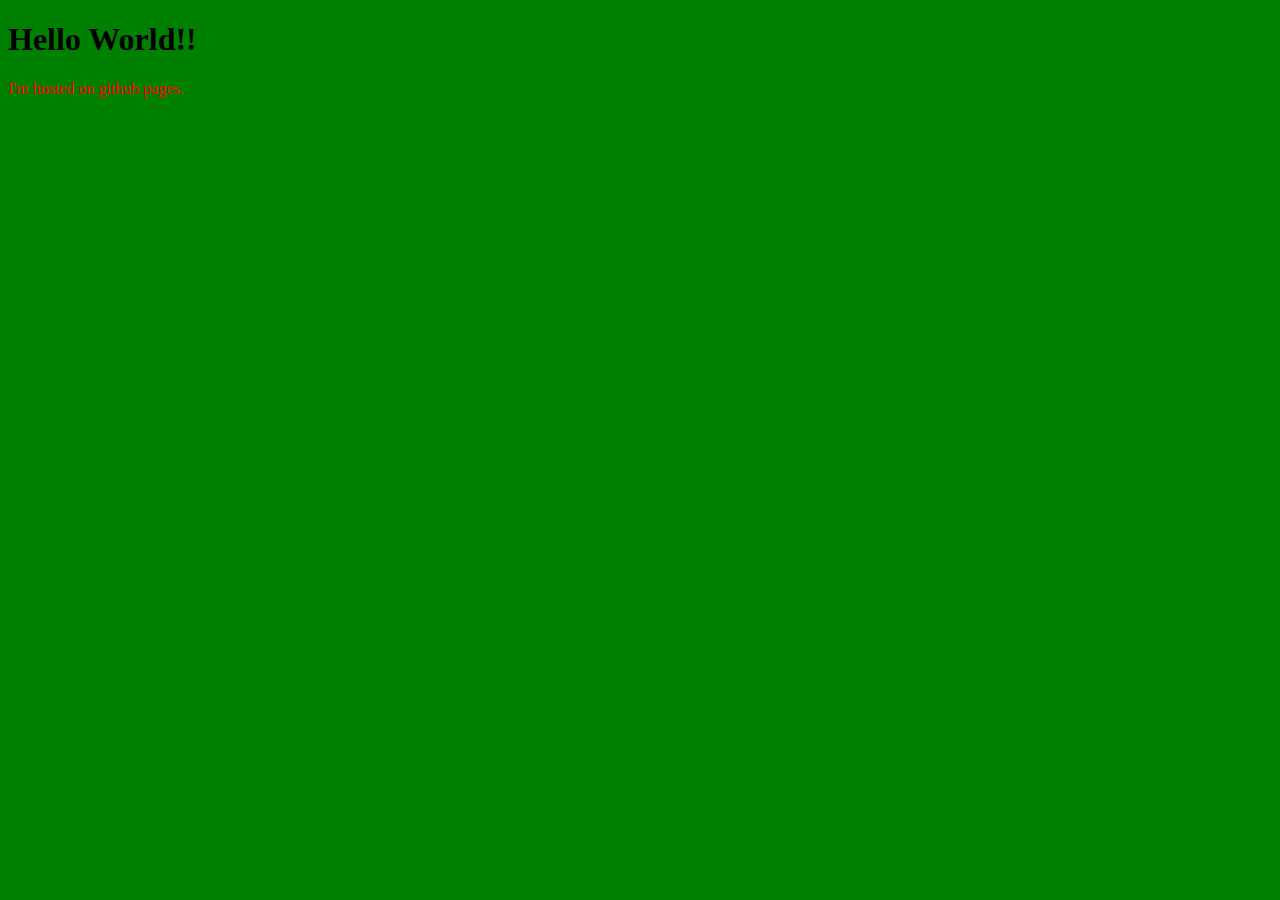
==== index.html @ 3eccb339 "Merge pull request #1 from transhapHigsn/adding-css" ====
<!DOCTYPE html>
<html>
<head>
	<title>Github Hosting</title>
	<link rel="stylesheet" type="text/css" href="main.css">
</head>
<body>
<h1>Hello World!!</h1>
<p>I'm hosted on github pages.</p>
</body>
</html>
---- main.css ----
body{
	background:green;
}

p{
	color: red;
}
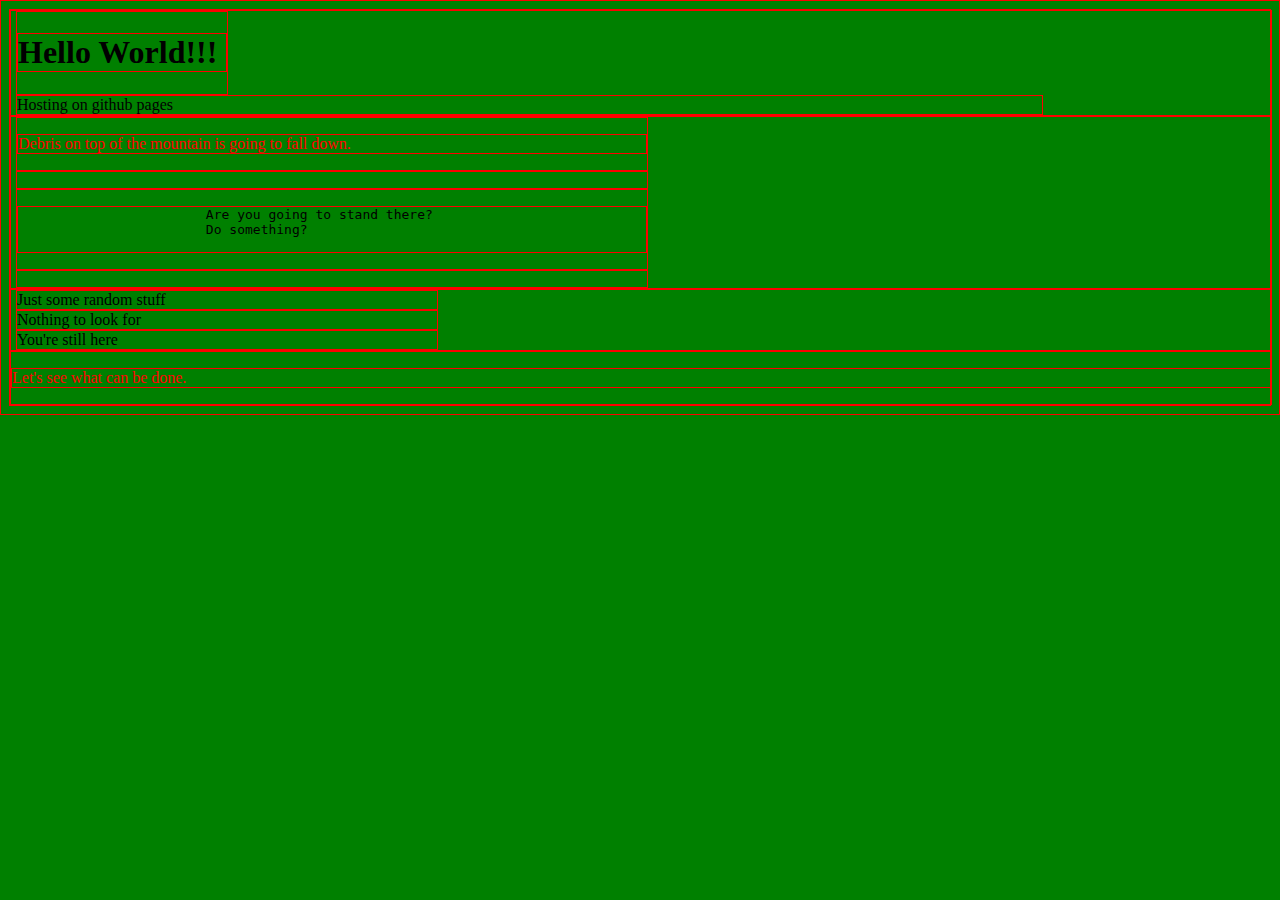
==== commit d0fe9224: "Box model" ====
--- a/index.html
+++ b/index.html
@@ -1,11 +1,50 @@
 <!DOCTYPE html>
 <html>
 <head>
-	<title>Github Hosting</title>
+	<title>Github Pages</title>
 	<link rel="stylesheet" type="text/css" href="main.css">
 </head>
+
 <body>
-<h1>Hello World!!</h1>
-<p>I'm hosted on github pages.</p>
+<div class="row">
+	<div class="col-2">
+		<h1>Hello World!!!</h1>
+	</div>
+	<div class="col-10">
+		Hosting on github pages
+	</div>	
+</div>
+
+<div class="row">
+	<div class="col-6">
+		<p>
+			Debris on top of the mountain is going to fall down.
+		</p>
+	</div>
+	<div class="col-6">
+		<p><pre>
+			Are you going to stand there?
+			Do something?
+		</pre>
+		</p>
+	</div>
+</div>
+
+<div class="row">
+	<div class="col-4">
+		Just some random stuff
+	</div>
+	<div class="col-4">
+		Nothing to look for
+	</div>
+	<div class="col-4">
+		You're still here
+	</div>
+</div>
+
+<div class="row">
+<p>Let's see what can be done.</p>
+</div>
+
 </body>
 </html>--- a/main.css
+++ b/main.css
@@ -1,7 +1,45 @@
+*{
+	border: 1px solid red !important;
+}
+
 body{
 	background:green;
 }
 
 p{
 	color: red;
+}
+
+.row{
+	width:100%;
+}
+
+.col-4{
+	width:33.33%;
+	margin-left: 5px;
+	margin-right: 3px;
+}
+
+.col-2{
+	width:16.66%;
+	margin-left: 5px;
+	margin-right: 3px;
+}
+
+.col-6{
+	width:50%;
+	margin-left: 5px;
+	margin-right: 3px;
+}
+
+.col-8{
+	width:66.66%;
+	margin-left: 5px;
+	margin-right: 3px;
+}
+
+.col-10{
+	width:81.33%;
+	margin-left: 5px;
+	margin-right: 3px;
 }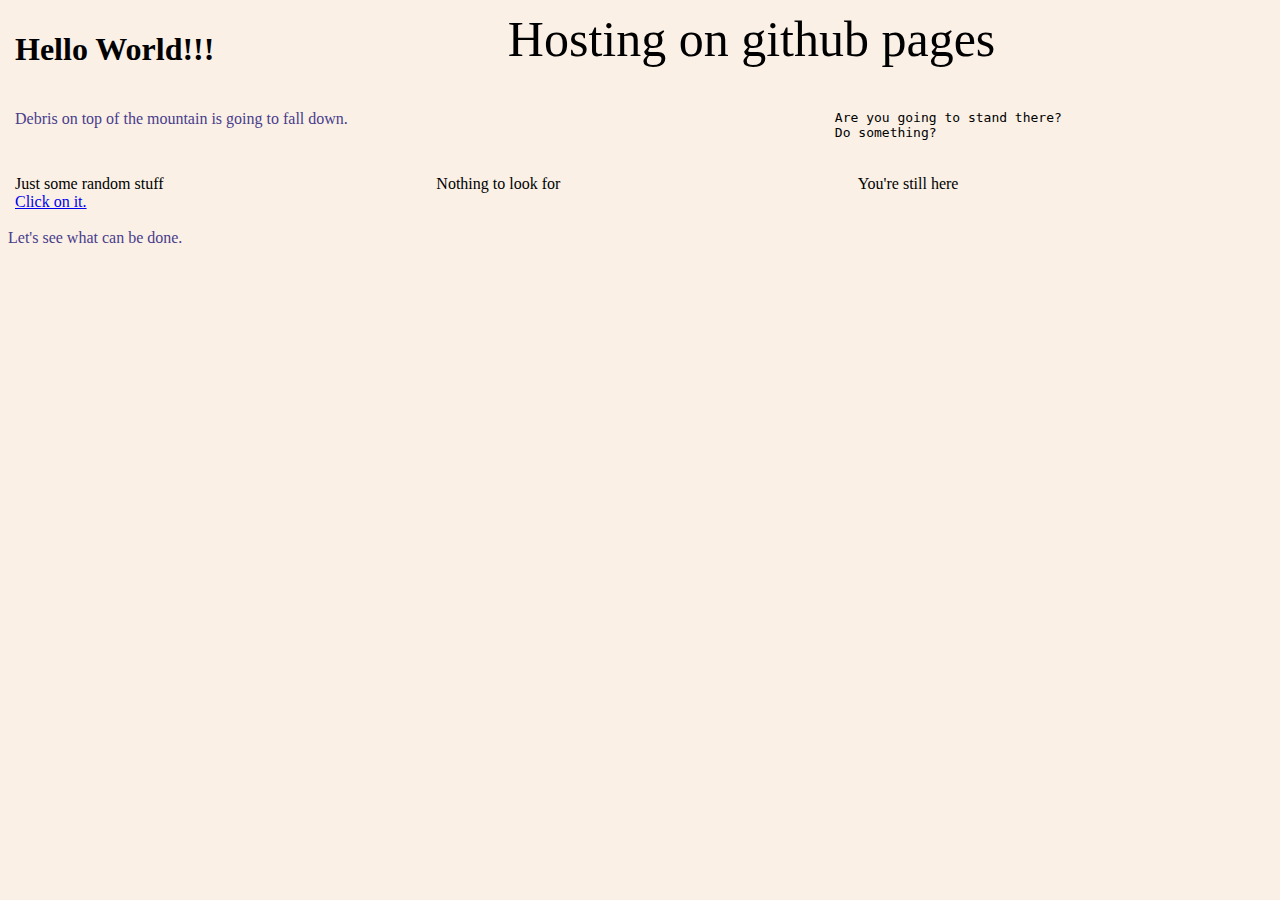
==== commit 2d2b20ce: "Added a link" ====
--- a/index.html
+++ b/index.html
@@ -32,7 +32,8 @@
 
 <div class="row">
 	<div class="col-4">
-		Just some random stuff
+		Just some random stuff<br>
+		<a href="Next.html">Click on it.</a>
 	</div>
 	<div class="col-4">
 		Nothing to look for
--- a/main.css
+++ b/main.css
@@ -1,45 +1,49 @@
-*{
-	border: 1px solid red !important;
-}
-
 body{
-	background:green;
+	background:linen;
 }
 
 p{
-	color: red;
+	color: darkslateblue;
 }
 
 .row{
 	width:100%;
+	display:flex;
 }
 
 .col-4{
 	width:33.33%;
+	padding:2px;
 	margin-left: 5px;
 	margin-right: 3px;
 }
 
 .col-2{
 	width:16.66%;
+	padding:2px;
 	margin-left: 5px;
 	margin-right: 3px;
 }
 
 .col-6{
 	width:50%;
+	padding:2px;
 	margin-left: 5px;
 	margin-right: 3px;
 }
 
 .col-8{
 	width:66.66%;
+	padding:2px;
 	margin-left: 5px;
 	margin-right: 3px;
 }
 
 .col-10{
 	width:81.33%;
+	padding:2px;
 	margin-left: 5px;
 	margin-right: 3px;
+	text-align: center;
+	font-size:50px;
 }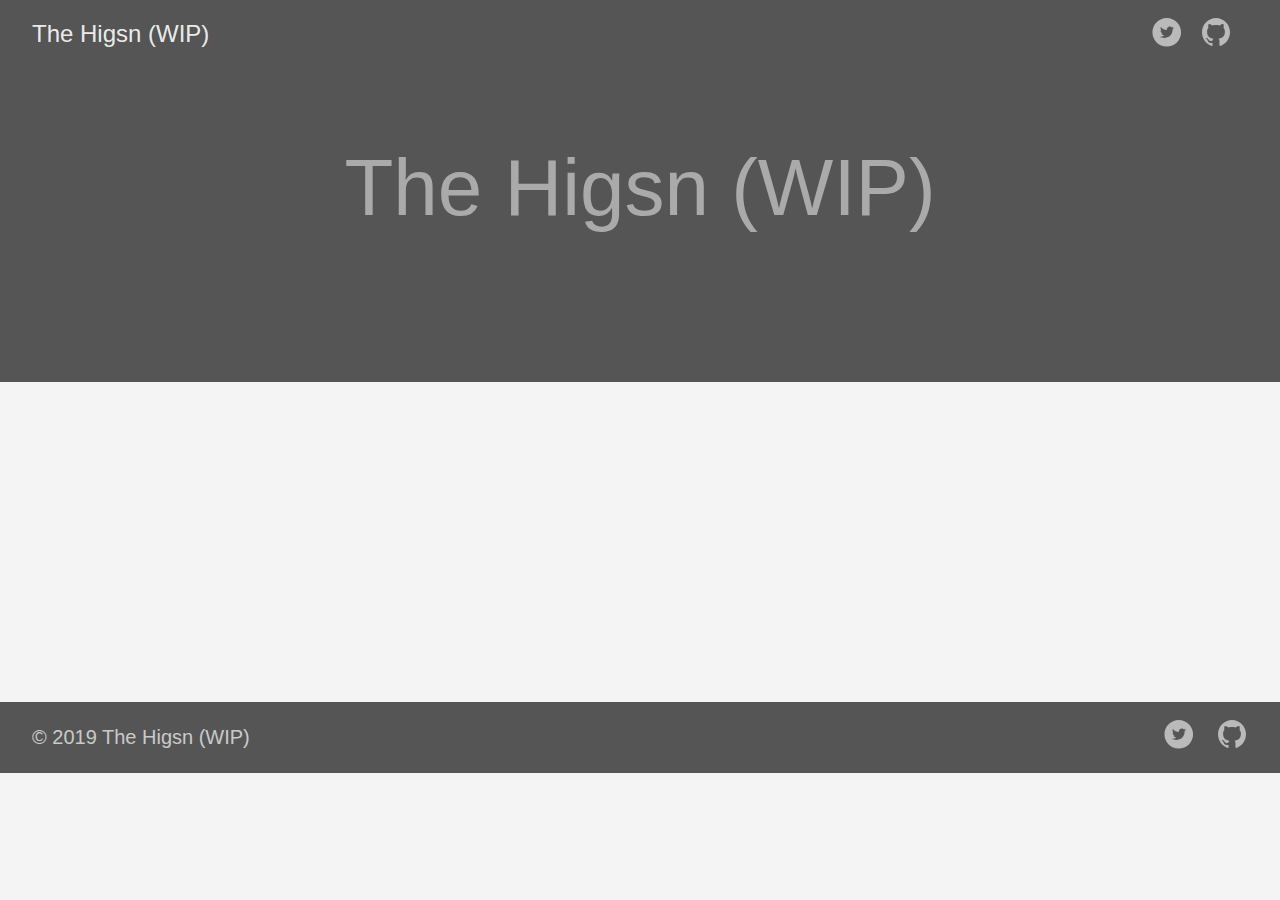
==== commit b04062d6: "moved content of public folder outside" ====
--- a/index.html
+++ b/index.html
@@ -1,51 +1,164 @@
 <!DOCTYPE html>
-<html>
-<head>
-	<title>Github Pages</title>
-	<link rel="stylesheet" type="text/css" href="main.css">
-</head>
+<html lang="en-us">
+  <head>
+    <meta charset="utf-8">
+    <meta http-equiv="X-UA-Compatible" content="IE=edge,chrome=1">
+    
+    <title>The Higsn (WIP) </title>
+    <meta name="viewport" content="width=device-width,minimum-scale=1">
+    <meta name="generator" content="Hugo 0.59.0" />
+    
+    
+      <META NAME="ROBOTS" CONTENT="NOINDEX, NOFOLLOW">
+    
 
-<body>
-<div class="row">
-	<div class="col-2">
-		<h1>Hello World!!!</h1>
-	</div>
-	<div class="col-10">
-		Hosting on github pages
-	</div>	
+    
+    
+      <link href="/dist/css/app.d98f2eb6bcd1eaedb7edf166bd16af26.css" rel="stylesheet">
+    
+
+    
+
+    
+      
+    
+
+    
+    
+      <link href="/index.xml" rel="alternate" type="application/rss+xml" title="The Higsn (WIP)" />
+      <link href="/index.xml" rel="feed" type="application/rss+xml" title="The Higsn (WIP)" />
+      
+    
+    
+    <meta property="og:title" content="The Higsn (WIP)" />
+<meta property="og:description" content="The last theme you&#39;ll ever need. Maybe." />
+<meta property="og:type" content="website" />
+<meta property="og:url" content="https://example.com/" />
+
+<meta itemprop="name" content="The Higsn (WIP)">
+<meta itemprop="description" content="The last theme you&#39;ll ever need. Maybe.">
+
+<meta name="twitter:card" content="summary"/>
+<meta name="twitter:title" content="The Higsn (WIP)"/>
+<meta name="twitter:description" content="The last theme you&#39;ll ever need. Maybe."/>
+
+  </head>
+
+  <body class="ma0 avenir bg-near-white">
+
+    
+
+  <header>
+    <div class="pb3-m pb6-l bg-mid-gray">
+      <nav class="pv3 ph3 ph4-ns" role="navigation">
+  <div class="flex-l justify-between items-center center">
+    <a href="https://example.com" class="f3 fw2 hover-white no-underline white-90 dib">
+      The Higsn (WIP)
+    </a>
+    <div class="flex-l items-center">
+      
+
+      
+      
+
+
+
+<a href="https://twitter.com/TranshapHigsn" target="_blank" class="link-transition twitter link dib z-999 pt3 pt0-l mr1" title="Twitter link" rel="noopener" aria-label="follow on Twitter——Opens in a new window">
+  <svg height="32px"  style="enable-background:new 0 0 67 67;" version="1.1" viewBox="0 0 67 67" width="32px" xml:space="preserve" xmlns="http://www.w3.org/2000/svg" xmlns:xlink="http://www.w3.org/1999/xlink"><path d="M37.167,22.283c-2.619,0.953-4.274,3.411-4.086,6.101  l0.063,1.038l-1.048-0.127c-3.813-0.487-7.145-2.139-9.974-4.915l-1.383-1.377l-0.356,1.017c-0.754,2.267-0.272,4.661,1.299,6.271  c0.838,0.89,0.649,1.017-0.796,0.487c-0.503-0.169-0.943-0.296-0.985-0.233c-0.146,0.149,0.356,2.076,0.754,2.839  c0.545,1.06,1.655,2.097,2.871,2.712l1.027,0.487l-1.215,0.021c-1.173,0-1.215,0.021-1.089,0.467  c0.419,1.377,2.074,2.839,3.918,3.475l1.299,0.444l-1.131,0.678c-1.676,0.976-3.646,1.526-5.616,1.568  C19.775,43.256,19,43.341,19,43.405c0,0.211,2.557,1.397,4.044,1.864c4.463,1.377,9.765,0.783,13.746-1.568  c2.829-1.673,5.657-5,6.978-8.221c0.713-1.716,1.425-4.851,1.425-6.354c0-0.975,0.063-1.102,1.236-2.267  c0.692-0.678,1.341-1.419,1.467-1.631c0.21-0.403,0.188-0.403-0.88-0.043c-1.781,0.636-2.033,0.551-1.152-0.402  c0.649-0.678,1.425-1.907,1.425-2.267c0-0.063-0.314,0.042-0.671,0.233c-0.377,0.212-1.215,0.53-1.844,0.72l-1.131,0.361l-1.027-0.7  c-0.566-0.381-1.361-0.805-1.781-0.932C39.766,21.902,38.131,21.944,37.167,22.283z M33,64C16.432,64,3,50.569,3,34S16.432,4,33,4  s30,13.431,30,30S49.568,64,33,64z" style="fill-rule:evenodd;clip-rule:evenodd;fill:;"/></svg>
+
+<span class="new-window"><svg  height="8px"  style="enable-background:new 0 0 1000 1000;" version="1.1" viewBox="0 0 1000 1000" width="8px" xml:space="preserve" xmlns="http://www.w3.org/2000/svg" xmlns:xlink="http://www.w3.org/1999/xlink" >
+<path d="M598 128h298v298h-86v-152l-418 418-60-60 418-418h-152v-86zM810 810v-298h86v298c0 46-40 86-86 86h-596c-48 0-86-40-86-86v-596c0-46 38-86 86-86h298v86h-298v596h596z" style="fill-rule:evenodd;clip-rule:evenodd;fill:;"/>
+</svg>
+</span></a>
+
+
+
+
+
+<a href="https://github.com/transhapHigsn" target="_blank" class="link-transition github link dib z-999 pt3 pt0-l mr1" title="Github link" rel="noopener" aria-label="follow on Github——Opens in a new window">
+  <svg  height="32px"  style="enable-background:new 0 0 512 512;" version="1.1" viewBox="0 0 512 512" width="32px" xml:space="preserve" xmlns="http://www.w3.org/2000/svg" xmlns:xlink="http://www.w3.org/1999/xlink" >
+  <path d="M256,32C132.3,32,32,134.8,32,261.7c0,101.5,64.2,187.5,153.2,217.9c11.2,2.1,15.3-5,15.3-11.1   c0-5.5-0.2-19.9-0.3-39.1c-62.3,13.9-75.5-30.8-75.5-30.8c-10.2-26.5-24.9-33.6-24.9-33.6c-20.3-14.3,1.5-14,1.5-14   c22.5,1.6,34.3,23.7,34.3,23.7c20,35.1,52.4,25,65.2,19.1c2-14.8,7.8-25,14.2-30.7c-49.7-5.8-102-25.5-102-113.5   c0-25.1,8.7-45.6,23-61.6c-2.3-5.8-10-29.2,2.2-60.8c0,0,18.8-6.2,61.6,23.5c17.9-5.1,37-7.6,56.1-7.7c19,0.1,38.2,2.6,56.1,7.7   c42.8-29.7,61.5-23.5,61.5-23.5c12.2,31.6,4.5,55,2.2,60.8c14.3,16.1,23,36.6,23,61.6c0,88.2-52.4,107.6-102.3,113.3   c8,7.1,15.2,21.1,15.2,42.5c0,30.7-0.3,55.5-0.3,63c0,6.1,4,13.3,15.4,11C415.9,449.1,480,363.1,480,261.7   C480,134.8,379.7,32,256,32z"/>
+</svg>
+
+<span class="new-window"><svg  height="8px"  style="enable-background:new 0 0 1000 1000;" version="1.1" viewBox="0 0 1000 1000" width="8px" xml:space="preserve" xmlns="http://www.w3.org/2000/svg" xmlns:xlink="http://www.w3.org/1999/xlink" >
+<path d="M598 128h298v298h-86v-152l-418 418-60-60 418-418h-152v-86zM810 810v-298h86v298c0 46-40 86-86 86h-596c-48 0-86-40-86-86v-596c0-46 38-86 86-86h298v86h-298v596h596z" style="fill-rule:evenodd;clip-rule:evenodd;fill:;"/>
+</svg>
+</span></a>
+
+
+
+
+
+    </div>
+  </div>
+</nav>
+
+      <div class="tc-l pv3 ph3 ph4-ns">
+        <h1 class="f2 f-subheadline-l fw2 light-silver mb0 lh-title">
+          The Higsn (WIP)
+        </h1>
+        
+      </div>
+    </div>
+  </header>
+
+
+    <main class="pb7" role="main">
+      
+  <article class="cf ph3 ph5-l pv3 pv4-l f4 tc-l center measure-wide lh-copy mid-gray">
+    
+  </article>
+  
+  
+  
+  
+  
+  
+  
+
+    </main>
+    <footer class="bg-mid-gray bottom-0 w-100 pa3" role="contentinfo">
+  <div class="flex justify-between">
+  <a class="f4 fw4 hover-white no-underline white-70 dn dib-ns pv2 ph3" href="https://example.com" >
+    &copy; 2019 The Higsn (WIP)
+  </a>
+    <div>
+
+
+
+<a href="https://twitter.com/TranshapHigsn" target="_blank" class="link-transition twitter link dib z-999 pt3 pt0-l mr1" title="Twitter link" rel="noopener" aria-label="follow on Twitter——Opens in a new window">
+  <svg height="32px"  style="enable-background:new 0 0 67 67;" version="1.1" viewBox="0 0 67 67" width="32px" xml:space="preserve" xmlns="http://www.w3.org/2000/svg" xmlns:xlink="http://www.w3.org/1999/xlink"><path d="M37.167,22.283c-2.619,0.953-4.274,3.411-4.086,6.101  l0.063,1.038l-1.048-0.127c-3.813-0.487-7.145-2.139-9.974-4.915l-1.383-1.377l-0.356,1.017c-0.754,2.267-0.272,4.661,1.299,6.271  c0.838,0.89,0.649,1.017-0.796,0.487c-0.503-0.169-0.943-0.296-0.985-0.233c-0.146,0.149,0.356,2.076,0.754,2.839  c0.545,1.06,1.655,2.097,2.871,2.712l1.027,0.487l-1.215,0.021c-1.173,0-1.215,0.021-1.089,0.467  c0.419,1.377,2.074,2.839,3.918,3.475l1.299,0.444l-1.131,0.678c-1.676,0.976-3.646,1.526-5.616,1.568  C19.775,43.256,19,43.341,19,43.405c0,0.211,2.557,1.397,4.044,1.864c4.463,1.377,9.765,0.783,13.746-1.568  c2.829-1.673,5.657-5,6.978-8.221c0.713-1.716,1.425-4.851,1.425-6.354c0-0.975,0.063-1.102,1.236-2.267  c0.692-0.678,1.341-1.419,1.467-1.631c0.21-0.403,0.188-0.403-0.88-0.043c-1.781,0.636-2.033,0.551-1.152-0.402  c0.649-0.678,1.425-1.907,1.425-2.267c0-0.063-0.314,0.042-0.671,0.233c-0.377,0.212-1.215,0.53-1.844,0.72l-1.131,0.361l-1.027-0.7  c-0.566-0.381-1.361-0.805-1.781-0.932C39.766,21.902,38.131,21.944,37.167,22.283z M33,64C16.432,64,3,50.569,3,34S16.432,4,33,4  s30,13.431,30,30S49.568,64,33,64z" style="fill-rule:evenodd;clip-rule:evenodd;fill:;"/></svg>
+
+<span class="new-window"><svg  height="8px"  style="enable-background:new 0 0 1000 1000;" version="1.1" viewBox="0 0 1000 1000" width="8px" xml:space="preserve" xmlns="http://www.w3.org/2000/svg" xmlns:xlink="http://www.w3.org/1999/xlink" >
+<path d="M598 128h298v298h-86v-152l-418 418-60-60 418-418h-152v-86zM810 810v-298h86v298c0 46-40 86-86 86h-596c-48 0-86-40-86-86v-596c0-46 38-86 86-86h298v86h-298v596h596z" style="fill-rule:evenodd;clip-rule:evenodd;fill:;"/>
+</svg>
+</span></a>
+
+
+
+
+
+<a href="https://github.com/transhapHigsn" target="_blank" class="link-transition github link dib z-999 pt3 pt0-l mr1" title="Github link" rel="noopener" aria-label="follow on Github——Opens in a new window">
+  <svg  height="32px"  style="enable-background:new 0 0 512 512;" version="1.1" viewBox="0 0 512 512" width="32px" xml:space="preserve" xmlns="http://www.w3.org/2000/svg" xmlns:xlink="http://www.w3.org/1999/xlink" >
+  <path d="M256,32C132.3,32,32,134.8,32,261.7c0,101.5,64.2,187.5,153.2,217.9c11.2,2.1,15.3-5,15.3-11.1   c0-5.5-0.2-19.9-0.3-39.1c-62.3,13.9-75.5-30.8-75.5-30.8c-10.2-26.5-24.9-33.6-24.9-33.6c-20.3-14.3,1.5-14,1.5-14   c22.5,1.6,34.3,23.7,34.3,23.7c20,35.1,52.4,25,65.2,19.1c2-14.8,7.8-25,14.2-30.7c-49.7-5.8-102-25.5-102-113.5   c0-25.1,8.7-45.6,23-61.6c-2.3-5.8-10-29.2,2.2-60.8c0,0,18.8-6.2,61.6,23.5c17.9-5.1,37-7.6,56.1-7.7c19,0.1,38.2,2.6,56.1,7.7   c42.8-29.7,61.5-23.5,61.5-23.5c12.2,31.6,4.5,55,2.2,60.8c14.3,16.1,23,36.6,23,61.6c0,88.2-52.4,107.6-102.3,113.3   c8,7.1,15.2,21.1,15.2,42.5c0,30.7-0.3,55.5-0.3,63c0,6.1,4,13.3,15.4,11C415.9,449.1,480,363.1,480,261.7   C480,134.8,379.7,32,256,32z"/>
+</svg>
+
+<span class="new-window"><svg  height="8px"  style="enable-background:new 0 0 1000 1000;" version="1.1" viewBox="0 0 1000 1000" width="8px" xml:space="preserve" xmlns="http://www.w3.org/2000/svg" xmlns:xlink="http://www.w3.org/1999/xlink" >
+<path d="M598 128h298v298h-86v-152l-418 418-60-60 418-418h-152v-86zM810 810v-298h86v298c0 46-40 86-86 86h-596c-48 0-86-40-86-86v-596c0-46 38-86 86-86h298v86h-298v596h596z" style="fill-rule:evenodd;clip-rule:evenodd;fill:;"/>
+</svg>
+</span></a>
+
+
+
+
 </div>
+  </div>
+</footer>
 
-<div class="row">
-	<div class="col-6">
-		<p>
-			Debris on top of the mountain is going to fall down.
-		</p>
-	</div>
-	<div class="col-6">
-		<p><pre>
-			Are you going to stand there?
-			Do something?
-		</pre>
-		</p>
-	</div>
-</div>
+    
 
-<div class="row">
-	<div class="col-4">
-		Just some random stuff<br>
-		<a href="Next.html">Click on it.</a>
-	</div>
-	<div class="col-4">
-		Nothing to look for
-	</div>
-	<div class="col-4">
-		You're still here
-	</div>
-</div>
+  <script src="/dist/js/app.3fc0f988d21662902933.js"></script>
 
-<div class="row">
-<p>Let's see what can be done.</p>
-</div>
 
-</body>
-</html>+  </body>
+</html>
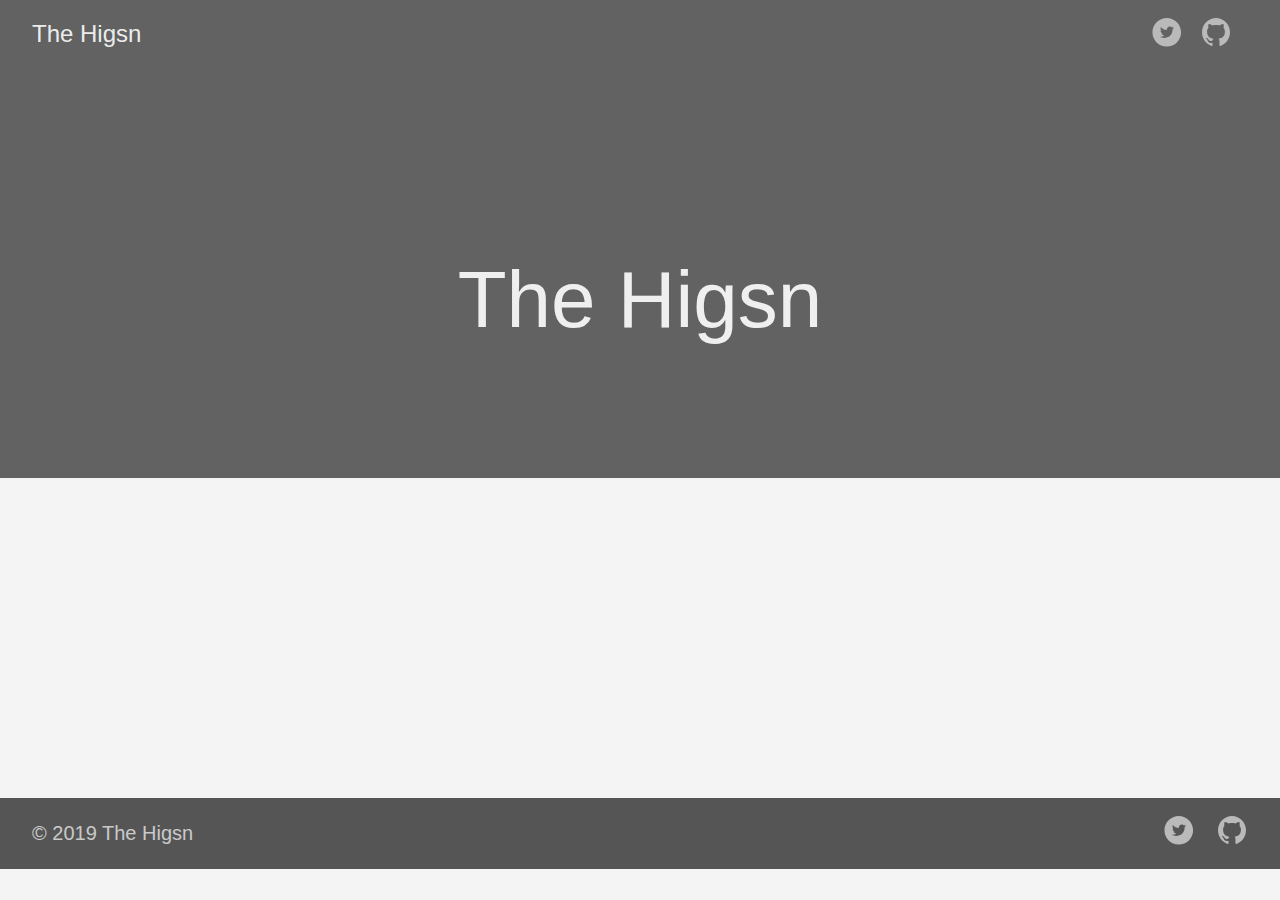
==== commit f8cf9cc3: "rebuilding site" ====
--- a/index.html
+++ b/index.html
@@ -4,7 +4,7 @@
     <meta charset="utf-8">
     <meta http-equiv="X-UA-Compatible" content="IE=edge,chrome=1">
     
-    <title>The Higsn (WIP) </title>
+    <title>The Higsn </title>
     <meta name="viewport" content="width=device-width,minimum-scale=1">
     <meta name="generator" content="Hugo 0.59.0" />
     
@@ -25,21 +25,21 @@
 
     
     
-      <link href="/index.xml" rel="alternate" type="application/rss+xml" title="The Higsn (WIP)" />
-      <link href="/index.xml" rel="feed" type="application/rss+xml" title="The Higsn (WIP)" />
+      <link href="/index.xml" rel="alternate" type="application/rss+xml" title="The Higsn" />
+      <link href="/index.xml" rel="feed" type="application/rss+xml" title="The Higsn" />
       
     
     
-    <meta property="og:title" content="The Higsn (WIP)" />
+    <meta property="og:title" content="The Higsn" />
 <meta property="og:description" content="The last theme you&#39;ll ever need. Maybe." />
 <meta property="og:type" content="website" />
 <meta property="og:url" content="https://example.com/" />
 
-<meta itemprop="name" content="The Higsn (WIP)">
+<meta itemprop="name" content="The Higsn">
 <meta itemprop="description" content="The last theme you&#39;ll ever need. Maybe.">
 
 <meta name="twitter:card" content="summary"/>
-<meta name="twitter:title" content="The Higsn (WIP)"/>
+<meta name="twitter:title" content="The Higsn"/>
 <meta name="twitter:description" content="The last theme you&#39;ll ever need. Maybe."/>
 
   </head>
@@ -48,12 +48,14 @@
 
     
 
-  <header>
-    <div class="pb3-m pb6-l bg-mid-gray">
+  
+  
+  <header class="cover bg-top" style="background-image: url('https://example.com/images/gohugo-default-sample-hero-image.jpg');">
+    <div class="bg-black-60">
       <nav class="pv3 ph3 ph4-ns" role="navigation">
   <div class="flex-l justify-between items-center center">
     <a href="https://example.com" class="f3 fw2 hover-white no-underline white-90 dib">
-      The Higsn (WIP)
+      The Higsn
     </a>
     <div class="flex-l items-center">
       
@@ -93,9 +95,9 @@
   </div>
 </nav>
 
-      <div class="tc-l pv3 ph3 ph4-ns">
-        <h1 class="f2 f-subheadline-l fw2 light-silver mb0 lh-title">
-          The Higsn (WIP)
+      <div class="tc-l pv4 pv6-l ph3 ph4-ns">
+        <h1 class="f2 f-subheadline-l fw2 white-90 mb0 lh-title">
+          The Higsn
         </h1>
         
       </div>
@@ -120,7 +122,7 @@
     <footer class="bg-mid-gray bottom-0 w-100 pa3" role="contentinfo">
   <div class="flex justify-between">
   <a class="f4 fw4 hover-white no-underline white-70 dn dib-ns pv2 ph3" href="https://example.com" >
-    &copy; 2019 The Higsn (WIP)
+    &copy; 2019 The Higsn
   </a>
     <div>
 
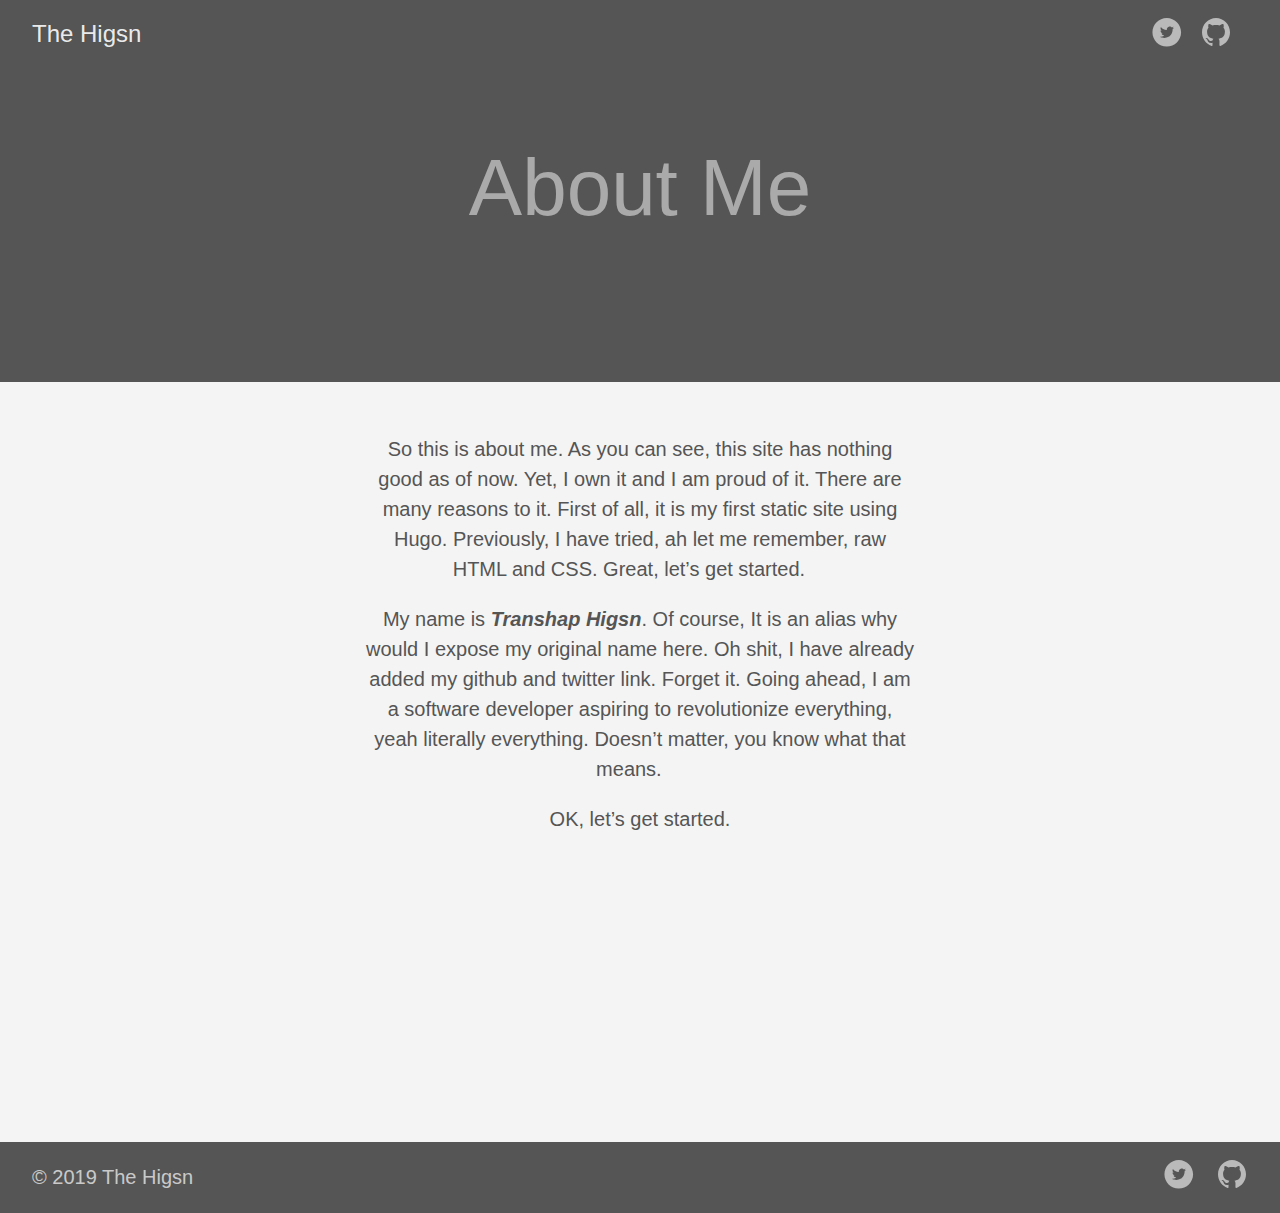
==== commit d5e48658: "Added about me" ====
--- a/index.html
+++ b/index.html
@@ -4,7 +4,7 @@
     <meta charset="utf-8">
     <meta http-equiv="X-UA-Compatible" content="IE=edge,chrome=1">
     
-    <title>The Higsn </title>
+    <title>The Higsn  | About Me</title>
     <meta name="viewport" content="width=device-width,minimum-scale=1">
     <meta name="generator" content="Hugo 0.59.0" />
     
@@ -30,16 +30,17 @@
       
     
     
-    <meta property="og:title" content="The Higsn" />
+    <meta property="og:title" content="About Me" />
 <meta property="og:description" content="The last theme you&#39;ll ever need. Maybe." />
 <meta property="og:type" content="website" />
 <meta property="og:url" content="https://example.com/" />
 
-<meta itemprop="name" content="The Higsn">
+<meta property="og:updated_time" content="2019-11-08T00:00:00+00:00" />
+<meta itemprop="name" content="About Me">
 <meta itemprop="description" content="The last theme you&#39;ll ever need. Maybe.">
 
 <meta name="twitter:card" content="summary"/>
-<meta name="twitter:title" content="The Higsn"/>
+<meta name="twitter:title" content="About Me"/>
 <meta name="twitter:description" content="The last theme you&#39;ll ever need. Maybe."/>
 
   </head>
@@ -48,10 +49,8 @@
 
     
 
-  
-  
-  <header class="cover bg-top" style="background-image: url('https://example.com/images/gohugo-default-sample-hero-image.jpg');">
-    <div class="bg-black-60">
+  <header>
+    <div class="pb3-m pb6-l bg-mid-gray">
       <nav class="pv3 ph3 ph4-ns" role="navigation">
   <div class="flex-l justify-between items-center center">
     <a href="https://example.com" class="f3 fw2 hover-white no-underline white-90 dib">
@@ -95,9 +94,9 @@
   </div>
 </nav>
 
-      <div class="tc-l pv4 pv6-l ph3 ph4-ns">
-        <h1 class="f2 f-subheadline-l fw2 white-90 mb0 lh-title">
-          The Higsn
+      <div class="tc-l pv3 ph3 ph4-ns">
+        <h1 class="f2 f-subheadline-l fw2 light-silver mb0 lh-title">
+          About Me
         </h1>
         
       </div>
@@ -108,7 +107,12 @@
     <main class="pb7" role="main">
       
   <article class="cf ph3 ph5-l pv3 pv4-l f4 tc-l center measure-wide lh-copy mid-gray">
-    
+    <p>So this is about me. As you can see, this site has nothing good as of now. Yet, I own it and I am proud of it. There are many reasons to it. First of all, it is my first static site using Hugo. Previously, I have tried, ah let me remember, raw HTML and CSS. Great, let&rsquo;s get started. &nbsp; &nbsp;</p>
+
+<p>My name is <strong><em>Transhap Higsn</em></strong>. Of course, It is an alias why would I expose my original name here. Oh shit, I have already added my github and twitter link. Forget it. Going ahead, I am a software developer aspiring to revolutionize everything, yeah literally everything. Doesn&rsquo;t matter, you know what that means. &nbsp; &nbsp;</p>
+
+<p>OK, let&rsquo;s get started.</p>
+
   </article>
   
   
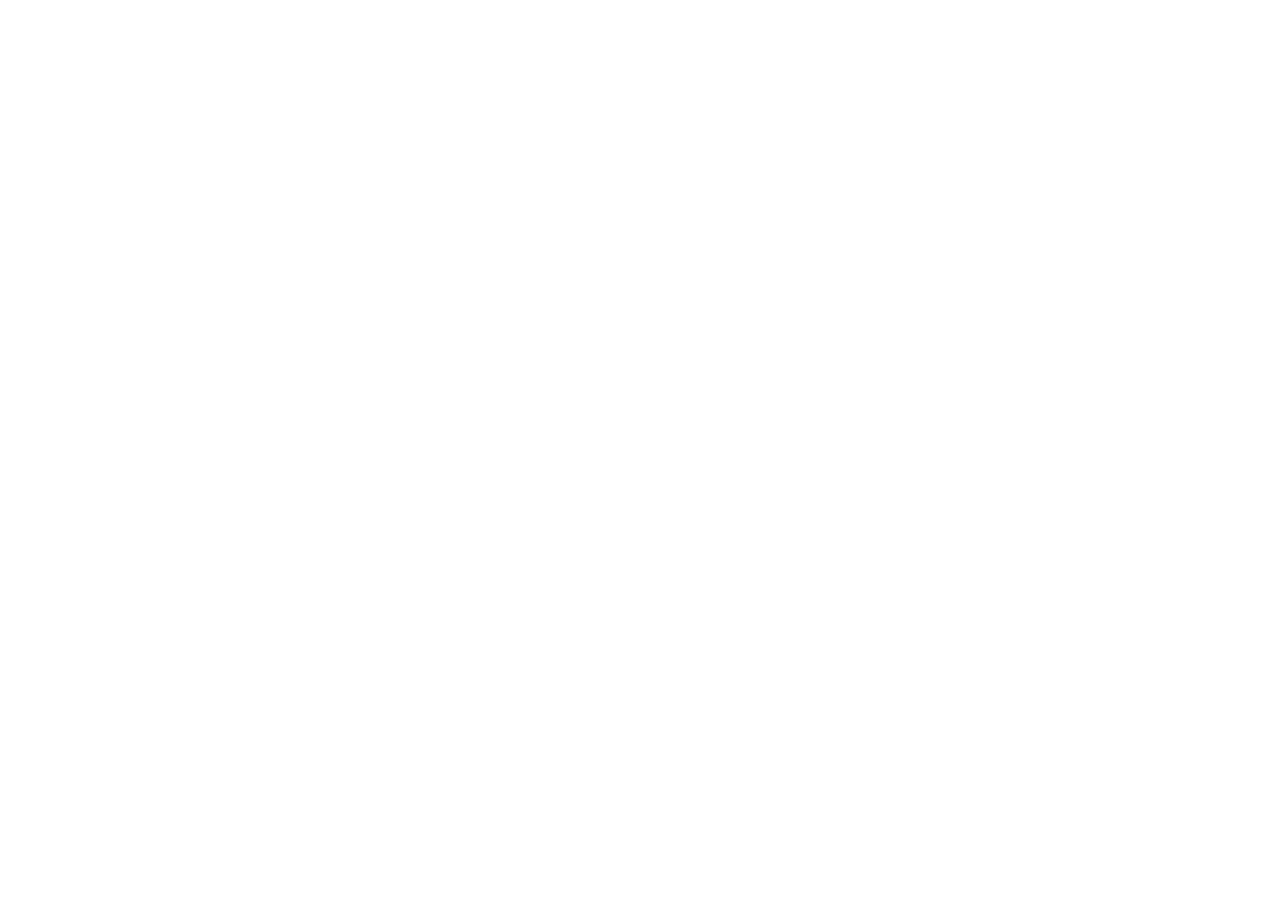
==== commit ad2df919: "setting up transhaphigsn.github.io as redirect to hisgn.tech" ====
--- a/index.html
+++ b/index.html
@@ -1,170 +1,5 @@
 <!DOCTYPE html>
-<html lang="en-us">
-  <head>
-    <meta charset="utf-8">
-    <meta http-equiv="X-UA-Compatible" content="IE=edge,chrome=1">
-    
-    <title>The Higsn  | About Me</title>
-    <meta name="viewport" content="width=device-width,minimum-scale=1">
-    <meta name="generator" content="Hugo 0.59.0" />
-    
-    
-      <META NAME="ROBOTS" CONTENT="NOINDEX, NOFOLLOW">
-    
-
-    
-    
-      <link href="/dist/css/app.d98f2eb6bcd1eaedb7edf166bd16af26.css" rel="stylesheet">
-    
-
-    
-
-    
-      
-    
-
-    
-    
-      <link href="/index.xml" rel="alternate" type="application/rss+xml" title="The Higsn" />
-      <link href="/index.xml" rel="feed" type="application/rss+xml" title="The Higsn" />
-      
-    
-    
-    <meta property="og:title" content="About Me" />
-<meta property="og:description" content="The last theme you&#39;ll ever need. Maybe." />
-<meta property="og:type" content="website" />
-<meta property="og:url" content="https://example.com/" />
-
-<meta property="og:updated_time" content="2019-11-08T00:00:00+00:00" />
-<meta itemprop="name" content="About Me">
-<meta itemprop="description" content="The last theme you&#39;ll ever need. Maybe.">
-
-<meta name="twitter:card" content="summary"/>
-<meta name="twitter:title" content="About Me"/>
-<meta name="twitter:description" content="The last theme you&#39;ll ever need. Maybe."/>
-
-  </head>
-
-  <body class="ma0 avenir bg-near-white">
-
-    
-
-  <header>
-    <div class="pb3-m pb6-l bg-mid-gray">
-      <nav class="pv3 ph3 ph4-ns" role="navigation">
-  <div class="flex-l justify-between items-center center">
-    <a href="https://example.com" class="f3 fw2 hover-white no-underline white-90 dib">
-      The Higsn
-    </a>
-    <div class="flex-l items-center">
-      
-
-      
-      
-
-
-
-<a href="https://twitter.com/TranshapHigsn" target="_blank" class="link-transition twitter link dib z-999 pt3 pt0-l mr1" title="Twitter link" rel="noopener" aria-label="follow on Twitter——Opens in a new window">
-  <svg height="32px"  style="enable-background:new 0 0 67 67;" version="1.1" viewBox="0 0 67 67" width="32px" xml:space="preserve" xmlns="http://www.w3.org/2000/svg" xmlns:xlink="http://www.w3.org/1999/xlink"><path d="M37.167,22.283c-2.619,0.953-4.274,3.411-4.086,6.101  l0.063,1.038l-1.048-0.127c-3.813-0.487-7.145-2.139-9.974-4.915l-1.383-1.377l-0.356,1.017c-0.754,2.267-0.272,4.661,1.299,6.271  c0.838,0.89,0.649,1.017-0.796,0.487c-0.503-0.169-0.943-0.296-0.985-0.233c-0.146,0.149,0.356,2.076,0.754,2.839  c0.545,1.06,1.655,2.097,2.871,2.712l1.027,0.487l-1.215,0.021c-1.173,0-1.215,0.021-1.089,0.467  c0.419,1.377,2.074,2.839,3.918,3.475l1.299,0.444l-1.131,0.678c-1.676,0.976-3.646,1.526-5.616,1.568  C19.775,43.256,19,43.341,19,43.405c0,0.211,2.557,1.397,4.044,1.864c4.463,1.377,9.765,0.783,13.746-1.568  c2.829-1.673,5.657-5,6.978-8.221c0.713-1.716,1.425-4.851,1.425-6.354c0-0.975,0.063-1.102,1.236-2.267  c0.692-0.678,1.341-1.419,1.467-1.631c0.21-0.403,0.188-0.403-0.88-0.043c-1.781,0.636-2.033,0.551-1.152-0.402  c0.649-0.678,1.425-1.907,1.425-2.267c0-0.063-0.314,0.042-0.671,0.233c-0.377,0.212-1.215,0.53-1.844,0.72l-1.131,0.361l-1.027-0.7  c-0.566-0.381-1.361-0.805-1.781-0.932C39.766,21.902,38.131,21.944,37.167,22.283z M33,64C16.432,64,3,50.569,3,34S16.432,4,33,4  s30,13.431,30,30S49.568,64,33,64z" style="fill-rule:evenodd;clip-rule:evenodd;fill:;"/></svg>
-
-<span class="new-window"><svg  height="8px"  style="enable-background:new 0 0 1000 1000;" version="1.1" viewBox="0 0 1000 1000" width="8px" xml:space="preserve" xmlns="http://www.w3.org/2000/svg" xmlns:xlink="http://www.w3.org/1999/xlink" >
-<path d="M598 128h298v298h-86v-152l-418 418-60-60 418-418h-152v-86zM810 810v-298h86v298c0 46-40 86-86 86h-596c-48 0-86-40-86-86v-596c0-46 38-86 86-86h298v86h-298v596h596z" style="fill-rule:evenodd;clip-rule:evenodd;fill:;"/>
-</svg>
-</span></a>
-
-
-
-
-
-<a href="https://github.com/transhapHigsn" target="_blank" class="link-transition github link dib z-999 pt3 pt0-l mr1" title="Github link" rel="noopener" aria-label="follow on Github——Opens in a new window">
-  <svg  height="32px"  style="enable-background:new 0 0 512 512;" version="1.1" viewBox="0 0 512 512" width="32px" xml:space="preserve" xmlns="http://www.w3.org/2000/svg" xmlns:xlink="http://www.w3.org/1999/xlink" >
-  <path d="M256,32C132.3,32,32,134.8,32,261.7c0,101.5,64.2,187.5,153.2,217.9c11.2,2.1,15.3-5,15.3-11.1   c0-5.5-0.2-19.9-0.3-39.1c-62.3,13.9-75.5-30.8-75.5-30.8c-10.2-26.5-24.9-33.6-24.9-33.6c-20.3-14.3,1.5-14,1.5-14   c22.5,1.6,34.3,23.7,34.3,23.7c20,35.1,52.4,25,65.2,19.1c2-14.8,7.8-25,14.2-30.7c-49.7-5.8-102-25.5-102-113.5   c0-25.1,8.7-45.6,23-61.6c-2.3-5.8-10-29.2,2.2-60.8c0,0,18.8-6.2,61.6,23.5c17.9-5.1,37-7.6,56.1-7.7c19,0.1,38.2,2.6,56.1,7.7   c42.8-29.7,61.5-23.5,61.5-23.5c12.2,31.6,4.5,55,2.2,60.8c14.3,16.1,23,36.6,23,61.6c0,88.2-52.4,107.6-102.3,113.3   c8,7.1,15.2,21.1,15.2,42.5c0,30.7-0.3,55.5-0.3,63c0,6.1,4,13.3,15.4,11C415.9,449.1,480,363.1,480,261.7   C480,134.8,379.7,32,256,32z"/>
-</svg>
-
-<span class="new-window"><svg  height="8px"  style="enable-background:new 0 0 1000 1000;" version="1.1" viewBox="0 0 1000 1000" width="8px" xml:space="preserve" xmlns="http://www.w3.org/2000/svg" xmlns:xlink="http://www.w3.org/1999/xlink" >
-<path d="M598 128h298v298h-86v-152l-418 418-60-60 418-418h-152v-86zM810 810v-298h86v298c0 46-40 86-86 86h-596c-48 0-86-40-86-86v-596c0-46 38-86 86-86h298v86h-298v596h596z" style="fill-rule:evenodd;clip-rule:evenodd;fill:;"/>
-</svg>
-</span></a>
-
-
-
-
-
-    </div>
-  </div>
-</nav>
-
-      <div class="tc-l pv3 ph3 ph4-ns">
-        <h1 class="f2 f-subheadline-l fw2 light-silver mb0 lh-title">
-          About Me
-        </h1>
-        
-      </div>
-    </div>
-  </header>
-
-
-    <main class="pb7" role="main">
-      
-  <article class="cf ph3 ph5-l pv3 pv4-l f4 tc-l center measure-wide lh-copy mid-gray">
-    <p>So this is about me. As you can see, this site has nothing good as of now. Yet, I own it and I am proud of it. There are many reasons to it. First of all, it is my first static site using Hugo. Previously, I have tried, ah let me remember, raw HTML and CSS. Great, let&rsquo;s get started. &nbsp; &nbsp;</p>
-
-<p>My name is <strong><em>Transhap Higsn</em></strong>. Of course, It is an alias why would I expose my original name here. Oh shit, I have already added my github and twitter link. Forget it. Going ahead, I am a software developer aspiring to revolutionize everything, yeah literally everything. Doesn&rsquo;t matter, you know what that means. &nbsp; &nbsp;</p>
-
-<p>OK, let&rsquo;s get started.</p>
-
-  </article>
-  
-  
-  
-  
-  
-  
-  
-
-    </main>
-    <footer class="bg-mid-gray bottom-0 w-100 pa3" role="contentinfo">
-  <div class="flex justify-between">
-  <a class="f4 fw4 hover-white no-underline white-70 dn dib-ns pv2 ph3" href="https://example.com" >
-    &copy; 2019 The Higsn
-  </a>
-    <div>
-
-
-
-<a href="https://twitter.com/TranshapHigsn" target="_blank" class="link-transition twitter link dib z-999 pt3 pt0-l mr1" title="Twitter link" rel="noopener" aria-label="follow on Twitter——Opens in a new window">
-  <svg height="32px"  style="enable-background:new 0 0 67 67;" version="1.1" viewBox="0 0 67 67" width="32px" xml:space="preserve" xmlns="http://www.w3.org/2000/svg" xmlns:xlink="http://www.w3.org/1999/xlink"><path d="M37.167,22.283c-2.619,0.953-4.274,3.411-4.086,6.101  l0.063,1.038l-1.048-0.127c-3.813-0.487-7.145-2.139-9.974-4.915l-1.383-1.377l-0.356,1.017c-0.754,2.267-0.272,4.661,1.299,6.271  c0.838,0.89,0.649,1.017-0.796,0.487c-0.503-0.169-0.943-0.296-0.985-0.233c-0.146,0.149,0.356,2.076,0.754,2.839  c0.545,1.06,1.655,2.097,2.871,2.712l1.027,0.487l-1.215,0.021c-1.173,0-1.215,0.021-1.089,0.467  c0.419,1.377,2.074,2.839,3.918,3.475l1.299,0.444l-1.131,0.678c-1.676,0.976-3.646,1.526-5.616,1.568  C19.775,43.256,19,43.341,19,43.405c0,0.211,2.557,1.397,4.044,1.864c4.463,1.377,9.765,0.783,13.746-1.568  c2.829-1.673,5.657-5,6.978-8.221c0.713-1.716,1.425-4.851,1.425-6.354c0-0.975,0.063-1.102,1.236-2.267  c0.692-0.678,1.341-1.419,1.467-1.631c0.21-0.403,0.188-0.403-0.88-0.043c-1.781,0.636-2.033,0.551-1.152-0.402  c0.649-0.678,1.425-1.907,1.425-2.267c0-0.063-0.314,0.042-0.671,0.233c-0.377,0.212-1.215,0.53-1.844,0.72l-1.131,0.361l-1.027-0.7  c-0.566-0.381-1.361-0.805-1.781-0.932C39.766,21.902,38.131,21.944,37.167,22.283z M33,64C16.432,64,3,50.569,3,34S16.432,4,33,4  s30,13.431,30,30S49.568,64,33,64z" style="fill-rule:evenodd;clip-rule:evenodd;fill:;"/></svg>
-
-<span class="new-window"><svg  height="8px"  style="enable-background:new 0 0 1000 1000;" version="1.1" viewBox="0 0 1000 1000" width="8px" xml:space="preserve" xmlns="http://www.w3.org/2000/svg" xmlns:xlink="http://www.w3.org/1999/xlink" >
-<path d="M598 128h298v298h-86v-152l-418 418-60-60 418-418h-152v-86zM810 810v-298h86v298c0 46-40 86-86 86h-596c-48 0-86-40-86-86v-596c0-46 38-86 86-86h298v86h-298v596h596z" style="fill-rule:evenodd;clip-rule:evenodd;fill:;"/>
-</svg>
-</span></a>
-
-
-
-
-
-<a href="https://github.com/transhapHigsn" target="_blank" class="link-transition github link dib z-999 pt3 pt0-l mr1" title="Github link" rel="noopener" aria-label="follow on Github——Opens in a new window">
-  <svg  height="32px"  style="enable-background:new 0 0 512 512;" version="1.1" viewBox="0 0 512 512" width="32px" xml:space="preserve" xmlns="http://www.w3.org/2000/svg" xmlns:xlink="http://www.w3.org/1999/xlink" >
-  <path d="M256,32C132.3,32,32,134.8,32,261.7c0,101.5,64.2,187.5,153.2,217.9c11.2,2.1,15.3-5,15.3-11.1   c0-5.5-0.2-19.9-0.3-39.1c-62.3,13.9-75.5-30.8-75.5-30.8c-10.2-26.5-24.9-33.6-24.9-33.6c-20.3-14.3,1.5-14,1.5-14   c22.5,1.6,34.3,23.7,34.3,23.7c20,35.1,52.4,25,65.2,19.1c2-14.8,7.8-25,14.2-30.7c-49.7-5.8-102-25.5-102-113.5   c0-25.1,8.7-45.6,23-61.6c-2.3-5.8-10-29.2,2.2-60.8c0,0,18.8-6.2,61.6,23.5c17.9-5.1,37-7.6,56.1-7.7c19,0.1,38.2,2.6,56.1,7.7   c42.8-29.7,61.5-23.5,61.5-23.5c12.2,31.6,4.5,55,2.2,60.8c14.3,16.1,23,36.6,23,61.6c0,88.2-52.4,107.6-102.3,113.3   c8,7.1,15.2,21.1,15.2,42.5c0,30.7-0.3,55.5-0.3,63c0,6.1,4,13.3,15.4,11C415.9,449.1,480,363.1,480,261.7   C480,134.8,379.7,32,256,32z"/>
-</svg>
-
-<span class="new-window"><svg  height="8px"  style="enable-background:new 0 0 1000 1000;" version="1.1" viewBox="0 0 1000 1000" width="8px" xml:space="preserve" xmlns="http://www.w3.org/2000/svg" xmlns:xlink="http://www.w3.org/1999/xlink" >
-<path d="M598 128h298v298h-86v-152l-418 418-60-60 418-418h-152v-86zM810 810v-298h86v298c0 46-40 86-86 86h-596c-48 0-86-40-86-86v-596c0-46 38-86 86-86h298v86h-298v596h596z" style="fill-rule:evenodd;clip-rule:evenodd;fill:;"/>
-</svg>
-</span></a>
-
-
-
-
-</div>
-  </div>
-</footer>
-
-    
-
-  <script src="/dist/js/app.3fc0f988d21662902933.js"></script>
-
-
-  </body>
-</html>
+<meta charset="utf-8">
+<title>Redirecting to https://www.higsn.tech/</title>
+<meta http-equiv="refresh" content="0; URL=https://www.higsn.tech/">
+<link rel="canonical" href="https://www.higsn.tech/">
